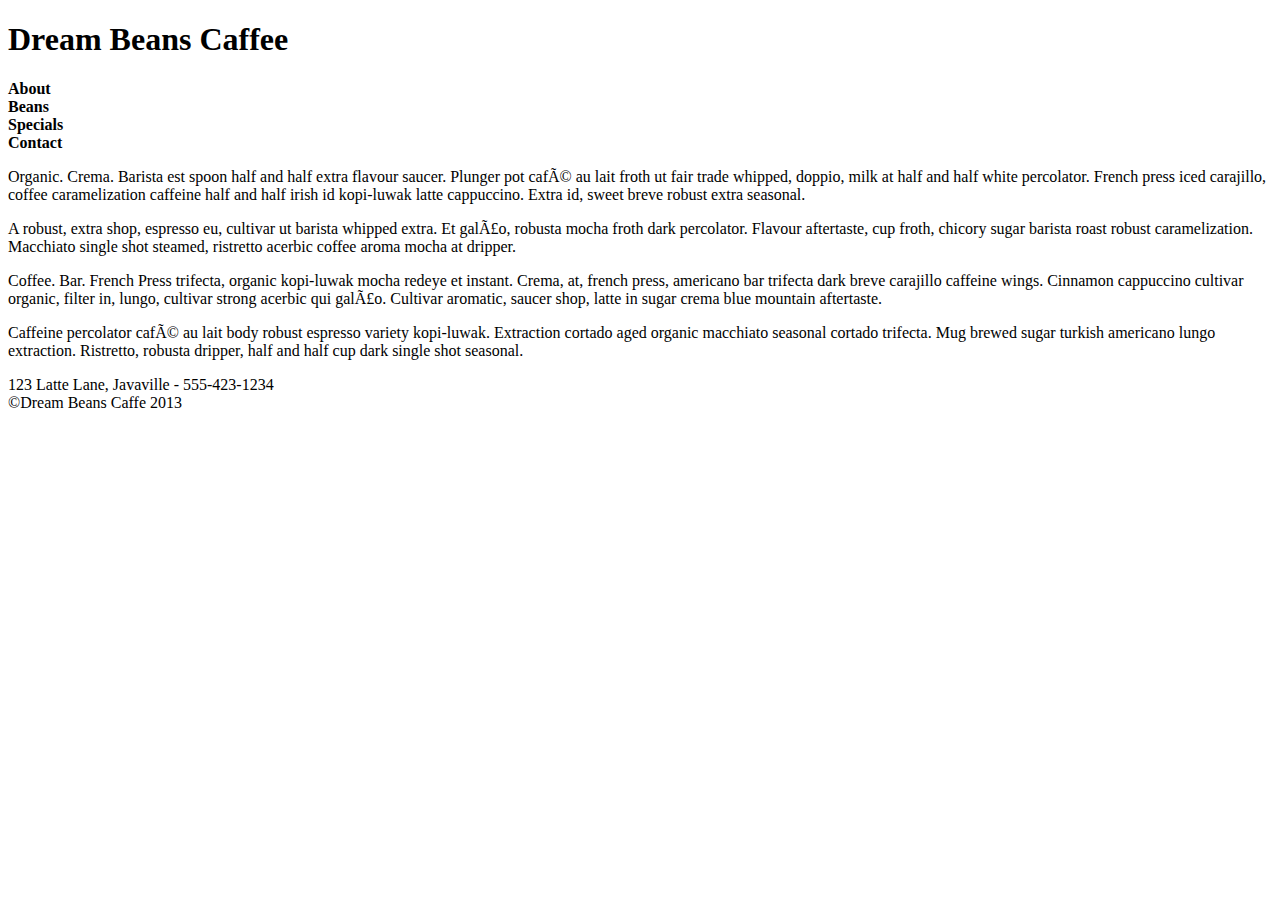
==== coffee/index.html @ 1547df07 "initial commit" ====
<!DOCTYPE HTML>
<html>
<head>
	<meta http-equiv="Content-Type" content="text/html; charset=utf-8"/>
	<title>My SINY Blog page</title>
</head>

<body>
<h1>Dream Beans Caffee</h1>

<p>
<b>About</b><br>
<b>Beans</b><br>
<b>Specials</b><br>
<b>Contact</b><br>
</p>

<p>
Organic. Crema. Barista 
est spoon half and half extra flavour saucer. Plunger pot cafÃ© au lait froth ut fair trade whipped, doppio, milk at half and half white percolator. French press iced carajillo, coffee caramelization caffeine half and half irish id kopi-luwak latte cappuccino. Extra id, sweet breve robust extra seasonal.
</p>

<p>
A robust, extra shop, espresso eu, cultivar ut barista whipped extra. Et galÃ£o, robusta mocha froth dark percolator. Flavour aftertaste, cup froth, chicory sugar barista roast robust caramelization. Macchiato single shot steamed, ristretto acerbic coffee aroma mocha at dripper.
</p>

<p>
Coffee. Bar. French Press 
trifecta, organic kopi-luwak mocha redeye et instant. Crema, at, french press, americano bar trifecta dark breve carajillo caffeine wings. Cinnamon cappuccino cultivar organic, filter in, lungo, cultivar strong acerbic qui galÃ£o. Cultivar aromatic, saucer shop, latte in sugar crema blue mountain aftertaste.
</p>

<p>
Caffeine percolator cafÃ© au lait body robust espresso variety kopi-luwak. Extraction cortado aged organic macchiato seasonal cortado trifecta. Mug brewed sugar turkish americano lungo extraction. Ristretto, robusta dripper, half and half cup dark single shot seasonal.
</p>

<p>
123 Latte Lane, Javaville - 555-423-1234<br>
©Dream Beans Caffe 2013
</p>

</body>
</html>
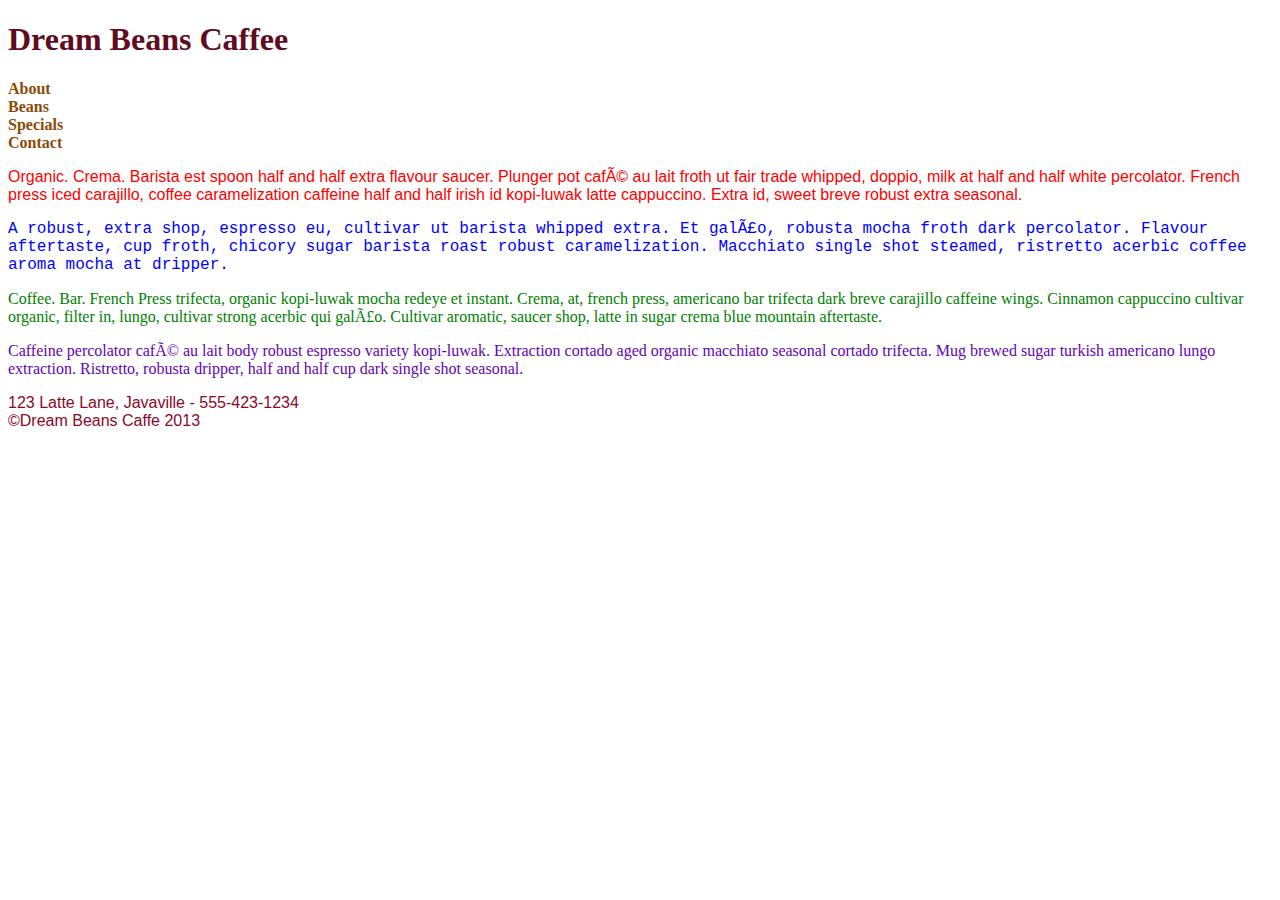
==== commit b2465ff4: "lab 0" ====
--- a/coffee/index.html
+++ b/coffee/index.html
@@ -3,40 +3,39 @@
 <head>
 	<meta http-equiv="Content-Type" content="text/html; charset=utf-8"/>
 	<title>My SINY Blog page</title>
+	<link rel="stylesheet" type="text/css" href="style.css">
 </head>
 
 <body>
-<h1>Dream Beans Caffee</h1>
+	<h1 id="mainhead">Dream Beans Caffee</h1>
 
-<p>
-<b>About</b><br>
-<b>Beans</b><br>
-<b>Specials</b><br>
-<b>Contact</b><br>
-</p>
+	<p class="menus">
+		<b>About</b><br>
+		<b>Beans</b><br>
+		<b>Specials</b><br>
+		<b>Contact</b><br>
+	</p>
 
-<p>
-Organic. Crema. Barista 
-est spoon half and half extra flavour saucer. Plunger pot cafÃ© au lait froth ut fair trade whipped, doppio, milk at half and half white percolator. French press iced carajillo, coffee caramelization caffeine half and half irish id kopi-luwak latte cappuccino. Extra id, sweet breve robust extra seasonal.
-</p>
+	<p class="p1">
+		Organic. Crema. Barista est spoon half and half extra flavour saucer. Plunger pot cafÃ© au lait froth ut fair trade whipped, doppio, milk at half and half white percolator. French press iced carajillo, coffee caramelization caffeine half and half irish id kopi-luwak latte cappuccino. Extra id, sweet breve robust extra seasonal.
+	</p>
 
-<p>
-A robust, extra shop, espresso eu, cultivar ut barista whipped extra. Et galÃ£o, robusta mocha froth dark percolator. Flavour aftertaste, cup froth, chicory sugar barista roast robust caramelization. Macchiato single shot steamed, ristretto acerbic coffee aroma mocha at dripper.
-</p>
+	<p class="p2">
+		A robust, extra shop, espresso eu, cultivar ut barista whipped extra. Et galÃ£o, robusta mocha froth dark percolator. Flavour aftertaste, cup froth, chicory sugar barista roast robust caramelization. Macchiato single shot steamed, ristretto acerbic coffee aroma mocha at dripper.
+	</p>
 
-<p>
-Coffee. Bar. French Press 
-trifecta, organic kopi-luwak mocha redeye et instant. Crema, at, french press, americano bar trifecta dark breve carajillo caffeine wings. Cinnamon cappuccino cultivar organic, filter in, lungo, cultivar strong acerbic qui galÃ£o. Cultivar aromatic, saucer shop, latte in sugar crema blue mountain aftertaste.
-</p>
+	<p class="p3">
+		Coffee. Bar. French Press trifecta, organic kopi-luwak mocha redeye et instant. Crema, at, french press, americano bar trifecta dark breve carajillo caffeine wings. Cinnamon cappuccino cultivar organic, filter in, lungo, cultivar strong acerbic qui galÃ£o. Cultivar aromatic, saucer shop, latte in sugar crema blue mountain aftertaste.
+	</p>
 
-<p>
-Caffeine percolator cafÃ© au lait body robust espresso variety kopi-luwak. Extraction cortado aged organic macchiato seasonal cortado trifecta. Mug brewed sugar turkish americano lungo extraction. Ristretto, robusta dripper, half and half cup dark single shot seasonal.
-</p>
+	<p class="p4">
+	Caffeine percolator cafÃ© au lait body robust espresso variety kopi-luwak. Extraction cortado aged organic macchiato seasonal cortado trifecta. Mug brewed sugar turkish americano lungo extraction. Ristretto, robusta dripper, half and half cup dark single shot seasonal.
+	</p>
 
-<p>
-123 Latte Lane, Javaville - 555-423-1234<br>
-©Dream Beans Caffe 2013
-</p>
+	<p class="p5">
+	123 Latte Lane, Javaville - 555-423-1234<br>
+	©Dream Beans Caffe 2013
+	</p>
 
 </body>
 </html>--- a/coffee/style.css
+++ b/coffee/style.css
@@ -0,0 +1,35 @@
+.menus {
+	color: #8A4B08;
+}
+
+#mainhead {
+	color:#610B21;
+	font-family: "Lucinda Console";
+}
+
+.p1 {
+	color:red;
+	font-family: helvetica, georgia;
+}
+
+.p2 {
+	color:blue;
+	font-family: courier, times;
+}
+
+.p3 {
+	color:green;
+	font-family: "Comic Sans MS";
+}
+
+.p4 {
+	color:#5F04B4;
+	font-family: Verdana;
+}
+
+.p5 {
+	color:#8A0829;
+	font-family: Helvetica;
+}
+
+
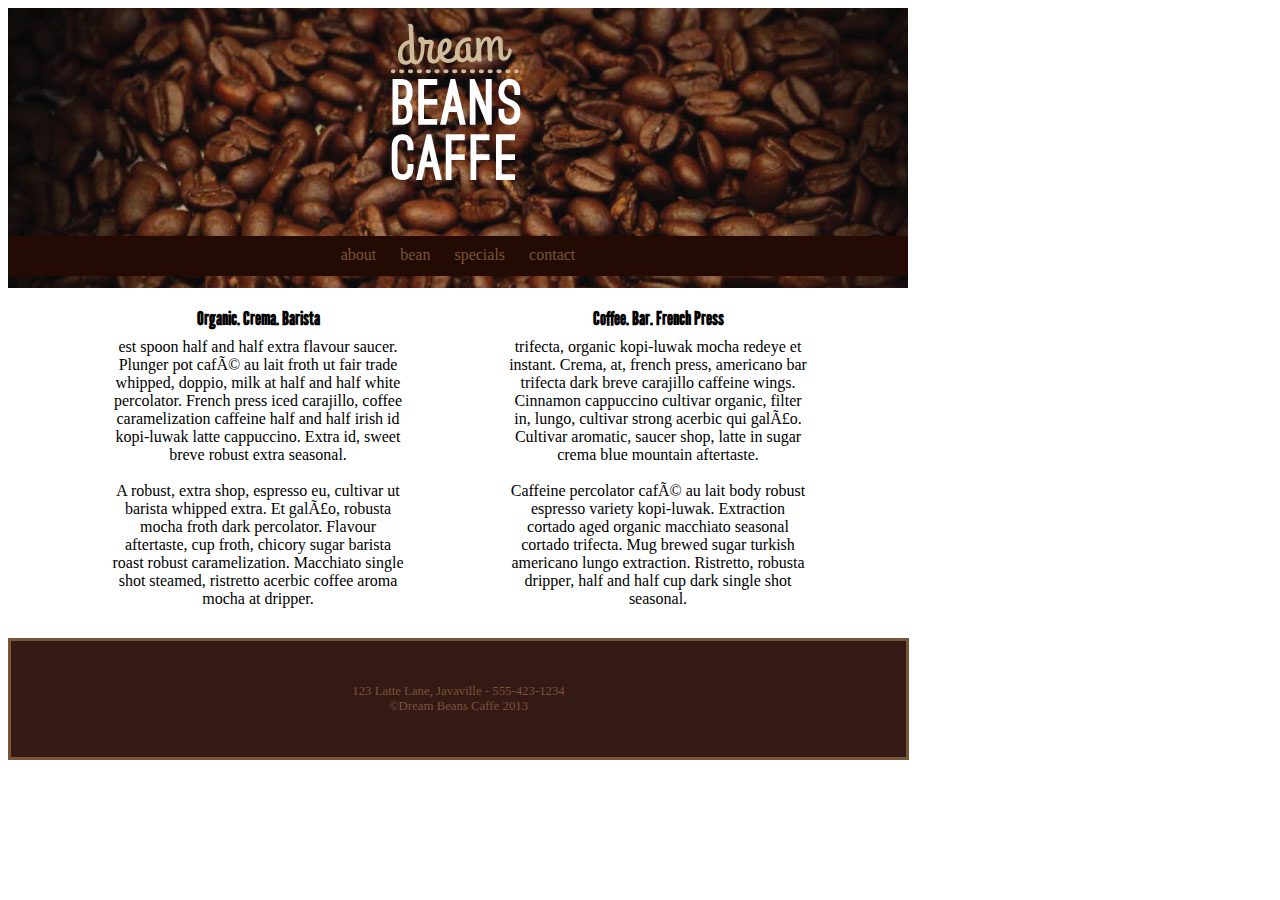
==== commit 2d6c8aa8: "updated sites week 3" ====
--- a/coffee/index.html
+++ b/coffee/index.html
@@ -7,35 +7,59 @@
 </head>
 
 <body>
-	<h1 id="mainhead">Dream Beans Caffee</h1>
 
-	<p class="menus">
-		<b>About</b><br>
-		<b>Beans</b><br>
-		<b>Specials</b><br>
-		<b>Contact</b><br>
-	</p>
+<!--
+<div id="dreamdheaddiv">
+	<h1 id="dreamhead">Dream</h1>
+</div>
+	<h1 id="cafeehead"> Beans Caffee </h1>
+-->
 
-	<p class="p1">
-		Organic. Crema. Barista est spoon half and half extra flavour saucer. Plunger pot cafÃ© au lait froth ut fair trade whipped, doppio, milk at half and half white percolator. French press iced carajillo, coffee caramelization caffeine half and half irish id kopi-luwak latte cappuccino. Extra id, sweet breve robust extra seasonal.
-	</p>
+<!-- <img border="0" src="images/beans-logo.png" alt="the image"> -->
+<!-- <img border="0" src="images/beans.jpg" alt="the image"> -->
 
-	<p class="p2">
-		A robust, extra shop, espresso eu, cultivar ut barista whipped extra. Et galÃ£o, robusta mocha froth dark percolator. Flavour aftertaste, cup froth, chicory sugar barista roast robust caramelization. Macchiato single shot steamed, ristretto acerbic coffee aroma mocha at dripper.
-	</p>
 
-	<p class="p3">
-		Coffee. Bar. French Press trifecta, organic kopi-luwak mocha redeye et instant. Crema, at, french press, americano bar trifecta dark breve carajillo caffeine wings. Cinnamon cappuccino cultivar organic, filter in, lungo, cultivar strong acerbic qui galÃ£o. Cultivar aromatic, saucer shop, latte in sugar crema blue mountain aftertaste.
-	</p>
+<!-- USE LISTS HERE FOR THE MENUS YOU FOOL
+ -->
+<header>
+      <h1 class="logo"></h1>
+      <nav class="bg">
+        <ul>
+          <li><a >about</a></li>
+          <li><a >bean</a></li>
+          <li><a >specials</a></li>
+          <li><a >contact</a></li>
+         </ul>
+      </nav>
+</header>
 
-	<p class="p4">
-	Caffeine percolator cafÃ© au lait body robust espresso variety kopi-luwak. Extraction cortado aged organic macchiato seasonal cortado trifecta. Mug brewed sugar turkish americano lungo extraction. Ristretto, robusta dripper, half and half cup dark single shot seasonal.
-	</p>
 
-	<p class="p5">
-	123 Latte Lane, Javaville - 555-423-1234<br>
-	©Dream Beans Caffe 2013
-	</p>
+	<section id="sec1">
+		<h3 class="subheader">Organic. Crema. Barista</h3>
+		<article>	
+			est spoon half and half extra flavour saucer. Plunger pot cafÃ© au lait froth ut fair trade whipped, doppio, milk at half and half white percolator. French press iced carajillo, coffee caramelization caffeine half and half irish id kopi-luwak latte cappuccino. Extra id, sweet breve robust extra seasonal.
+		<br> <br>
+			A robust, extra shop, espresso eu, cultivar ut barista whipped extra. Et galÃ£o, robusta mocha froth dark percolator. Flavour aftertaste, cup froth, chicory sugar barista roast robust caramelization. Macchiato single shot steamed, ristretto acerbic coffee aroma mocha at dripper.
+		</article>
+	</section>
 
+	<section id="sec2">
+		<h3 class="subheader">Coffee. Bar. French Press</h3>
+		<article>	
+			trifecta, organic kopi-luwak mocha redeye et instant. Crema, at, french press, americano bar trifecta dark breve carajillo caffeine wings. Cinnamon cappuccino cultivar organic, filter in, lungo, cultivar strong acerbic qui galÃ£o. Cultivar aromatic, saucer shop, latte in sugar crema blue mountain aftertaste. 
+			<br> <br>
+			Caffeine percolator cafÃ© au lait body robust espresso variety kopi-luwak. Extraction cortado aged organic macchiato seasonal cortado trifecta. Mug brewed sugar turkish americano lungo extraction. Ristretto, robusta dripper, half and half cup dark single shot seasonal.
+		</article>
+	</section>
+	
+	<footer>
+		<p>
+			123 Latte Lane, Javaville - 555-423-1234<br>
+			©Dream Beans Caffe 2013
+		</p>
+	</footer>
 </body>
-</html>+</html>
+
+
+<!-- a href="tel:15323345">555-343-2343</a> -->--- a/coffee/style.css
+++ b/coffee/style.css
@@ -1,5 +1,146 @@
+/* Generated by Font Squirrel (http://www.fontsquirrel.com) on November 4, 2013 */
+@font-face {
+    font-family: 'league_gothiccondensed_italic';
+    src: url('type/leaguegothic-condenseditalic-webfont.eot');
+    src: url('type/leaguegothic-condenseditalic-webfont.eot?#iefix') format('embedded-opentype'),
+         url('type/leaguegothic-condenseditalic-webfont.woff') format('woff'),
+         url('type/leaguegothic-condenseditalic-webfont.ttf') format('truetype'),
+         url('type/leaguegothic-condenseditalic-webfont.svg#league_gothiccondensed_italic') format('svg');
+    font-weight: normal;
+    font-style: normal;
+
+}
+
+@font-face {
+    font-family: 'league_gothicCnRg';
+    src: url('type/leaguegothic-condens'league_gothicitalic'edregular-webfont.eot');
+    src: url('type/leaguegothic-condensedregular-webfont.eot?#iefix') format('embedded-opentype'),
+         url('type/leaguegothic-condensedregular-webfont.woff') format('woff'),
+         url('type/leaguegothic-condensedregular-webfont.ttf') format('truetype'),
+         url('type/leaguegothic-condensedregular-webfont.svg#league_gothicCnRg') format('svg');
+    font-weight: normal;
+    font-style: normal;
+
+}
+
+@font-face {
+    font-family: ;
+    src: url('type/leaguegothic-italic-webfont.eot');
+    src: url('type/leaguegothic-italic-webfont.eot?#iefix') format('embedded-opentype'),
+         url('type/leaguegothic-italic-webfont.woff') format('woff'),
+         url('type/leaguegothic-italic-webfont.ttf') format('truetype'),
+         url('type/leaguegothic-italic-webfont.svg#league_gothicitalic') format('svg');
+    font-weight: normal;
+    font-style: normal;
+
+}
+
+@font-face {
+    font-family: 'league_gothicregular';
+    src: url('type/leaguegothic-regular-webfont.eot');
+    src: url('type/leaguegothic-regular-webfont.eot?#iefix') format('embedded-opentype'),
+         url('type/leaguegothic-regular-webfont.woff') format('woff'),
+         url('type/leaguegothic-regular-webfont.ttf') format('truetype'),
+         url('type/leaguegothic-regular-webfont.svg#league_gothicregular') format('svg');
+    font-weight: normal;
+    font-style: normal;
+
+}
+
+/*get normalize.css, displays html elements to display block so it appears in older browsers*/
+
+header {
+	background-image: url('images/beans.jpg');
+	height: 280px;
+	width: 900px;
+	/*width: 1024px;*/
+}
+
+.logo {
+	background-image: url('images/beans-logo.png');
+	width: 136px;
+	height: 178px;
+	margin: 0 auto;
+}
+
+li {
+    list-style: none;
+    display: inline;
+    padding: 10px;
+    color: #785537;
+}
+
+ul {
+    text-align: center;
+    padding: 0;
+    margin-top: 50px;
+    height: 30px;
+    padding-top: 10px;
+}
+
+h3 {
+	font-family:'league_gothicregular';
+}
+
+.bg {
+    background-color: #230b03;
+}
+
+/*
+body {
+    width: 1024px;
+}
+
+
+.col{
+	float: left;
+	}
+
+*/
+
+
+
+
+article {
+	/*border: solid;*/
+	margin-top: -10px;
+}
+
+
+#dreamhead {
+	border-bottom: dotted;
+	position: relative;
+	text-align: center;
+	font-family:'league_gothicregular';
+	color: #785537;
+	top: 20px;
+	width: 100px;
+	left: 43%;
+	font-size: 250%;
+}
+
+#cafeehead {
+	font-family: 'league_gothicregular';
+	/*border: solid;*/
+	position: relative;
+	/*font-family:'league_gothicregular';*/
+	text-align: center;
+	margin-top: 0;
+	width: 90px;
+	left: 44%;
+	font-size: 300%;
+}
+
 .menus {
-	color: #8A4B08;
+	font-size: 110%;
+	border: solid;
+	position: relative;
+	text-align: center;
+	color: #785537;
+	background-color: #341914;
+	height: 10px;
+	/*padding-top: 10px;*/
+	padding-bottom:12px;
 }
 
 #mainhead {
@@ -7,29 +148,31 @@
 	font-family: "Lucinda Console";
 }
 
-.p1 {
-	color:red;
-	font-family: helvetica, georgia;
+.subheader {
+	/*border: solid;*/
+	
 }
 
-.p2 {
-	color:blue;
-	font-family: courier, times;
+section {
+	width: 300px;
+	float: left;
+	/*border: solid;	*/
+	text-align: center;
+	margin-left: 100px;
+	margin-bottom: 30px;
 }
 
-.p3 {
-	color:green;
-	font-family: "Comic Sans MS";
+footer {
+	font-size: 80%;
+	border: solid;
+	color: red;
+	clear: both;
+	text-align: center;
+	padding: 30px;
+	background-color: #341914;
+	color: #785537;
+	width: 835px;
+
+
 }
 
-.p4 {
-	color:#5F04B4;
-	font-family: Verdana;
-}
-
-.p5 {
-	color:#8A0829;
-	font-family: Helvetica;
-}
-
-
